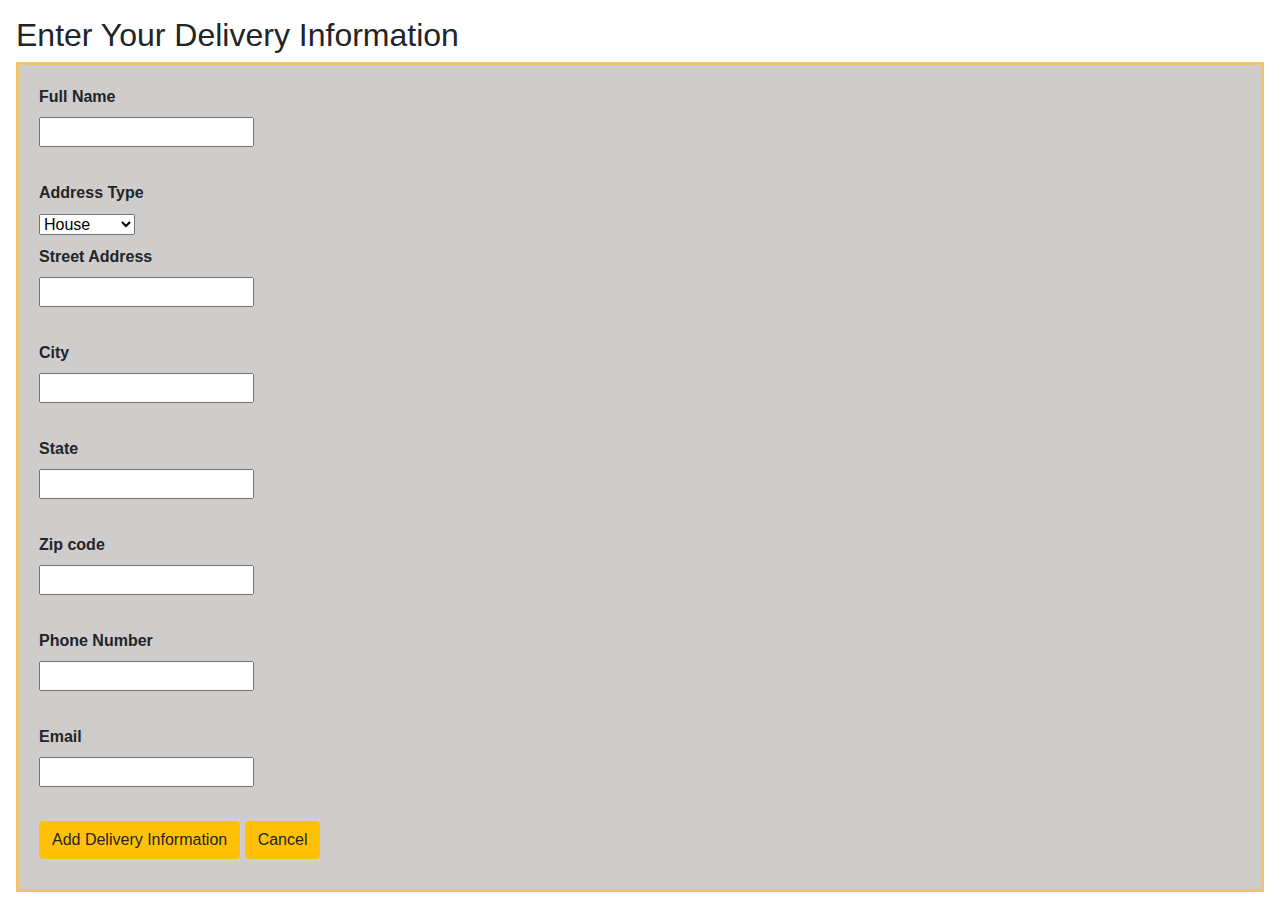
==== add_customer.html @ 988d17c9 "init project" ====
<!DOCTYPE html>
<html lang="en">
<head>
    <meta charset="UTF-8">
    <meta http-equiv="X-UA-Compatible" content="IE=edge">
    <meta name="viewport" content="width=device-width, initial-scale=1.0">
    <title>Add Customer</title>
    <script src="js/add_customer.js"></script>
    <link rel="stylesheet" href="https://stackpath.bootstrapcdn.com/bootstrap/4.3.1/css/bootstrap.min.css" integrity="sha384-ggOyR0iXCbMQv3Xipma34MD+dH/1fQ784/j6cY/iJTQUOhcWr7x9JvoRxT2MZw1T" crossorigin="anonymous">
    <link rel="stylesheet" href="css/styles.css">
</head>
<body class="m-3">
    <h2>Enter Your Delivery Information</h2>
    <form id="custForm">
        <label for="name">Full Name</label><br>
        <input type="text" required id="name"><br><br>
 
        <label for="address_type">Address Type</label><br>
        <select id="address_type" required>
            <option value="house">House</option>
            <option value="apartment">Apartment</option>
            <option value="business">Business</option>
            <option value="campus">Campus</option>
            <option value="hotel">Hotel</option>
            <option value="dorm">Dorm</option>
            <option value="other">Other</option>
        </select><br>

        <label for="address">Street Address</label><br>
        <input type="text" required id="address"><br><br>

        <label for="city">City</label><br>
        <input type="text" required id="city"><br><br>

        <label for="state">State</label><br>
        <input type="text" required id="state"><br><br>

        <label for="zip">Zip code</label><br>
        <input type="text" required id="zip"><br><br>

        <label for="phone">Phone Number</label><br>
        <input type="text" required id="phone"><br><br>
    
        <label for="email">Email</label><br>
        <input type="email" required id="email"><br><br>

        <input type="submit" class="btn btn-warning" name="submit" id="submit" value="Add Delivery Information">
        <input type="button" class="btn btn-warning" name="cancel" id="cancel" value="Cancel">        
    </form>   
</body>
</html>
---- css/styles.css ----
h1 {margin-bottom: 30px;}
label {font-weight: bold;}
input, select {margin-bottom: 10px;}
form {width: 100%; background: #cfcccc; padding: 20px; border: 3px solid rgb(238, 198, 105)}
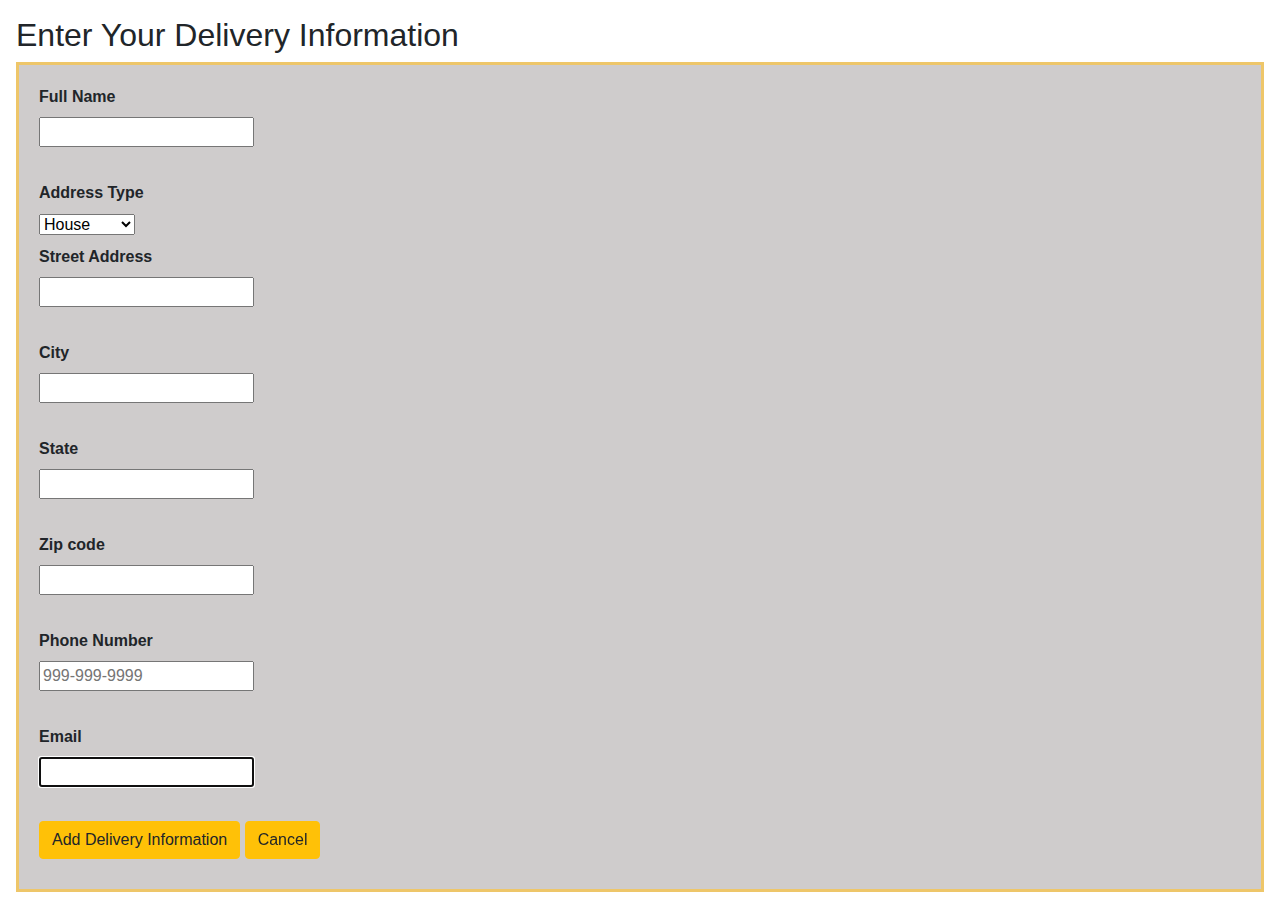
==== commit 34257ba6: "changes" ====
--- a/add_customer.html
+++ b/add_customer.html
@@ -39,10 +39,10 @@
         <input type="text" required id="zip"><br><br>
 
         <label for="phone">Phone Number</label><br>
-        <input type="text" required id="phone"><br><br>
+        <input type="text" id="phone" placeholder="999-999-9999"><br><br>
     
         <label for="email">Email</label><br>
-        <input type="email" required id="email"><br><br>
+        <input type="email" id="email" autofocus><br><br>
 
         <input type="submit" class="btn btn-warning" name="submit" id="submit" value="Add Delivery Information">
         <input type="button" class="btn btn-warning" name="cancel" id="cancel" value="Cancel">        
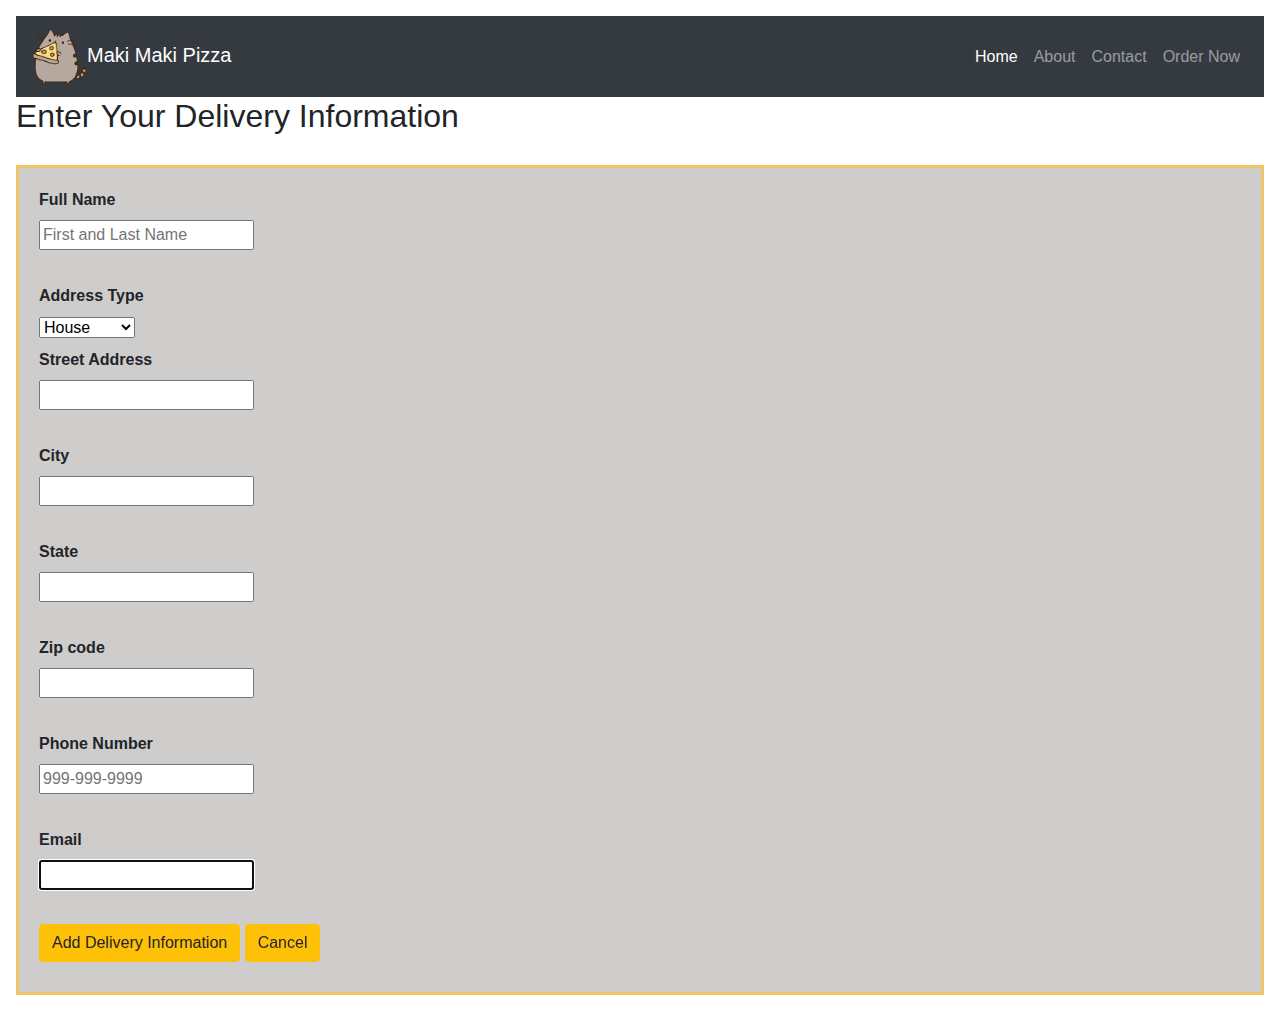
==== commit 85da0983: "building changes" ====
--- a/add_customer.html
+++ b/add_customer.html
@@ -10,10 +10,34 @@
     <link rel="stylesheet" href="css/styles.css">
 </head>
 <body class="m-3">
+    <nav class="navbar sticky-top navbar-expand lg navbar-dark bg-dark">
+        
+        <a class="navbar-brand" href="#">
+            <img src="/images/pizza_cat_ico.png" width="55" height="55" alt="">Maki Maki Pizza
+        </a>
+        <div class="collapse navbar-collapse ml-auto" id="navbarNav">
+            <ul class="navbar-nav ml-auto">
+              <li class="nav-item active">
+                <a class="nav-link" href="index.html">Home <span class="sr-only">(current)</span></a>
+              </li>
+              <li class="nav-item">
+                <a class="nav-link" href="#">About</a>
+              </li>
+              <li class="nav-item">
+                <a class="nav-link" href="#">Contact</a>
+              </li>
+              <li class="nav-item">
+                <a class="nav-link" href="buildpizza.html">Order Now</a>
+              </li>
+             
+            </ul>
+        </div>
+            
+    </nav>
     <h2>Enter Your Delivery Information</h2>
     <form id="custForm">
         <label for="name">Full Name</label><br>
-        <input type="text" required id="name"><br><br>
+        <input type="text" required id="name" placeholder="First and Last Name"><br><br>
  
         <label for="address_type">Address Type</label><br>
         <select id="address_type" required>
@@ -24,19 +48,21 @@
             <option value="hotel">Hotel</option>
             <option value="dorm">Dorm</option>
             <option value="other">Other</option>
+            <option value="other"></option>
+               
         </select><br>
 
         <label for="address">Street Address</label><br>
-        <input type="text" required id="address"><br><br>
+        <input type="text" id="address"><br><br>
 
         <label for="city">City</label><br>
-        <input type="text" required id="city"><br><br>
+        <input type="text" id="city"><br><br>
 
         <label for="state">State</label><br>
-        <input type="text" required id="state"><br><br>
+        <input type="text" id="state"><br><br>
 
         <label for="zip">Zip code</label><br>
-        <input type="text" required id="zip"><br><br>
+        <input type="text" id="zip"><br><br>
 
         <label for="phone">Phone Number</label><br>
         <input type="text" id="phone" placeholder="999-999-9999"><br><br>
--- a/css/styles.css
+++ b/css/styles.css
@@ -1,5 +1,13 @@
 
-h1 {margin-bottom: 30px;}
+h2 {margin-bottom: 30px;}
 label {font-weight: bold;}
 input, select {margin-bottom: 10px;}
-form {width: 100%; background: #cfcccc; padding: 20px; border: 3px solid rgb(238, 198, 105)}+form {width: 100%; background: #cfcccc; padding: 20px; border: 3px solid rgb(238, 198, 105)}
+
+#buildpizza {margin-bottom: 30px; margin-bottom: 10px; background: #cfcccc; 
+    padding: 20px; border: 3px solid rgb(238, 198, 105);
+   
+
+
+}
+
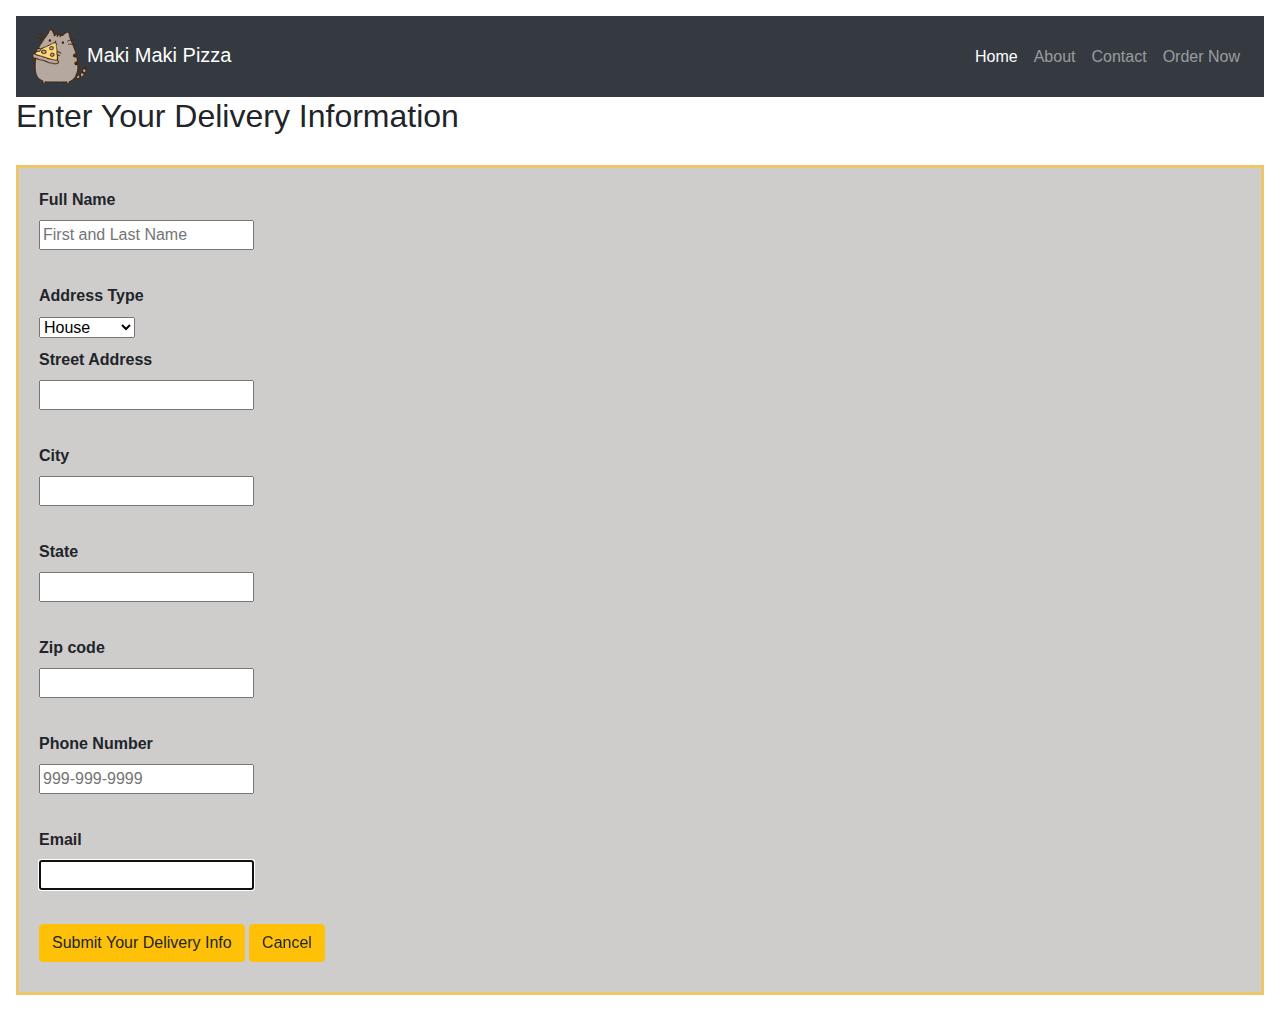
==== commit f9d22bf6: "revisions" ====
--- a/add_customer.html
+++ b/add_customer.html
@@ -70,7 +70,7 @@
         <label for="email">Email</label><br>
         <input type="email" id="email" autofocus><br><br>
 
-        <input type="submit" class="btn btn-warning" name="submit" id="submit" value="Add Delivery Information">
+        <input type="submit" class="btn btn-warning" name="submit" id="submit" value="Submit Your Delivery Info">
         <input type="button" class="btn btn-warning" name="cancel" id="cancel" value="Cancel">        
     </form>   
 </body>
--- a/css/styles.css
+++ b/css/styles.css
@@ -6,8 +6,12 @@
 
 #buildpizza {margin-bottom: 30px; margin-bottom: 10px; background: #cfcccc; 
     padding: 20px; border: 3px solid rgb(238, 198, 105);
-   
-
 
 }
+#runningtotal {margin-bottom: 30px; margin-bottom: 10px; background: #cfcccc; 
+    padding: 20px; border: 3px solid rgb(238, 198, 105); font-size: 19px; visibility: hidden;}
 
+#selectcheese {visibility: hidden;}
+#selectsauce, #selecttoppings, #buttons {visibility: hidden;}
+
+.sticky {top:25%; right:5%; position:fixed;}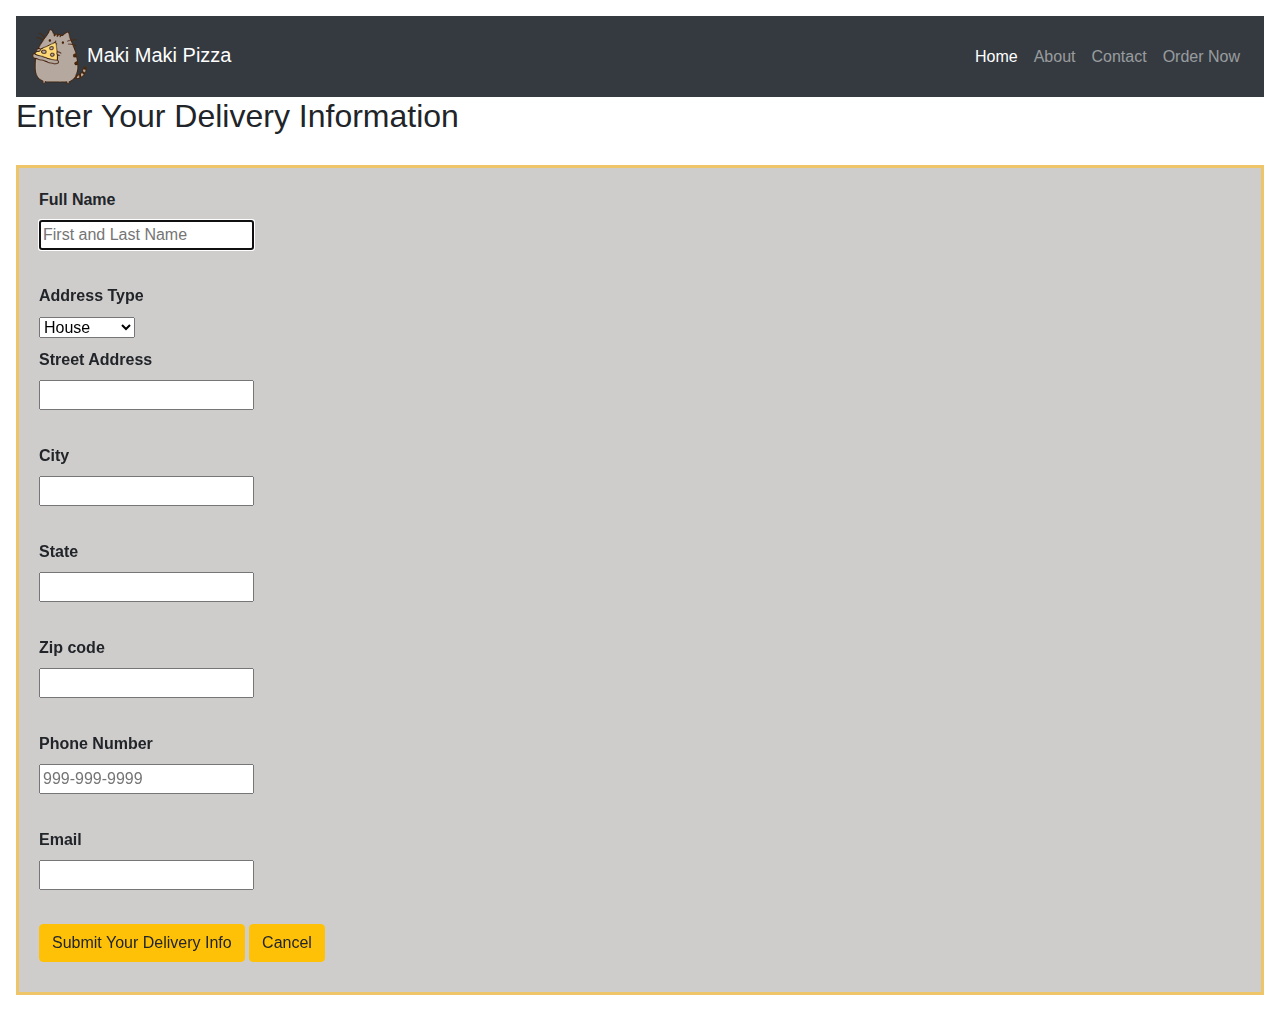
==== commit 08119ce9: "more revisions" ====
--- a/add_customer.html
+++ b/add_customer.html
@@ -40,7 +40,7 @@
         <input type="text" required id="name" placeholder="First and Last Name"><br><br>
  
         <label for="address_type">Address Type</label><br>
-        <select id="address_type" required>
+        <select id="address_type" >
             <option value="house">House</option>
             <option value="apartment">Apartment</option>
             <option value="business">Business</option>
